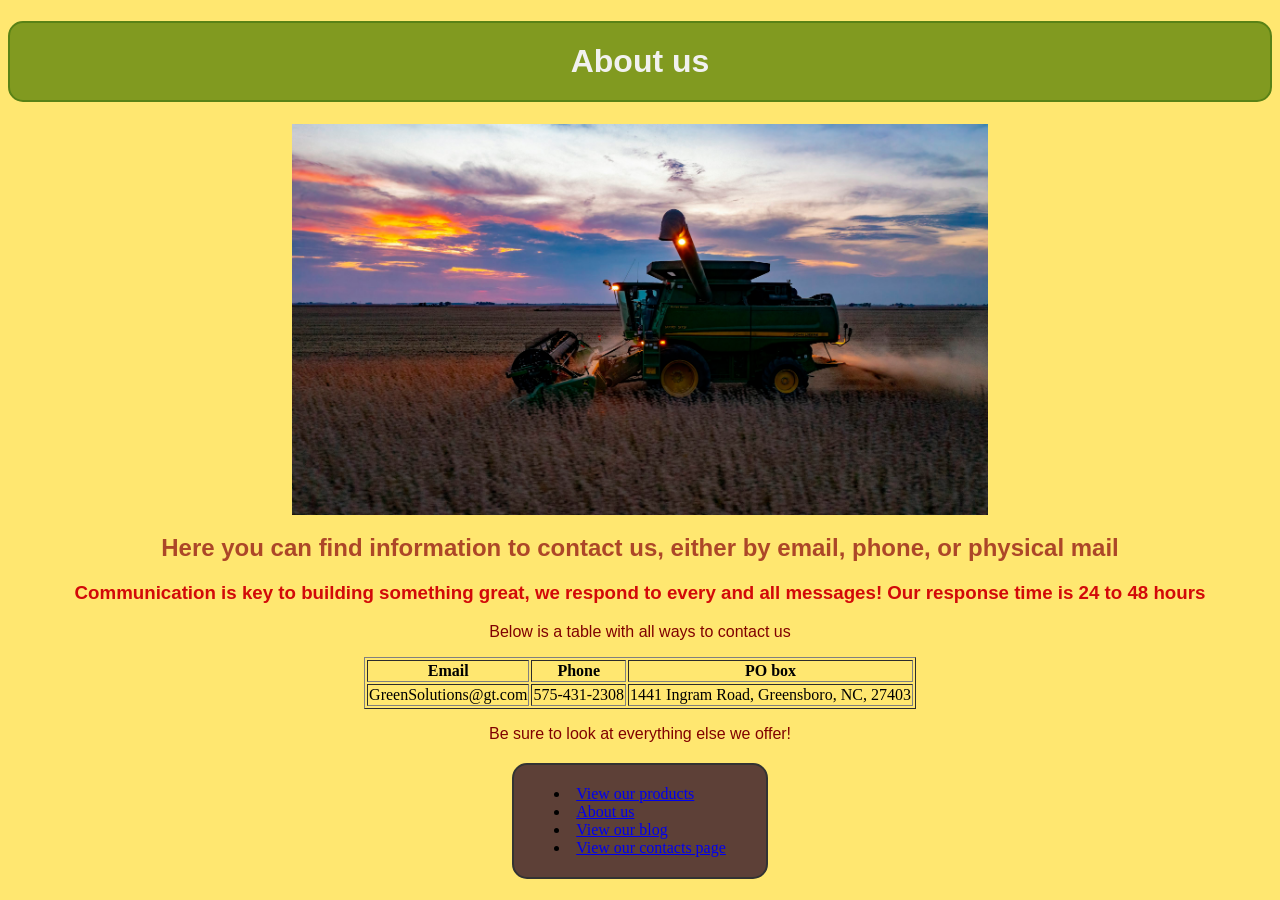
==== HTML/about.html @ 4fc86789 "Added more CSS and started other webpages" ====
<!DOCTYPE html>
<html lang="en">
<head>

    <meta charset="UTF-8">
    <link rel="stylesheet" href="../CSS/main.css">
    <title>Final website about us page</title>

</head>

    <body>

        <h1>About us</h1>

        <img id="about" src="../images/combine.jpg" alt="Combine harvesting field at sunset">



        <h2>Here you can find information to contact us, either by email, phone, or physical mail</h2>

        <h3>Communication is key to building something great, we respond to every and all messages! Our response time is 24 to 48 hours</h3>


        <p>Below is a table with all ways to contact us</p>

       <table border="1">
        <tr>
            <th>Email</th>
            <th>Phone</th>
            <th>PO box</th>
        </tr>
        <tr>
            <td>GreenSolutions@gt.com</td>
            <td>575-431-2308</td>
            <td>1441 Ingram Road, Greensboro, NC, 27403</td>
        </tr>
        </table>


        <p>Be sure to look at everything else we offer!</p>

        <ol style="list-style-type: disc;">
            <li><a href="/HTML/home.html" alt="Link to products page">View our products</a></li>
            <li><a href="/HTML/about.html" alt="About us page">About us</a></li>
            <li><a href="/HTML/blog.html" alt="Our blog page">View our blog</a></li>
            <li><a href="/HTML/contact.html" alt="Our contact page">View our contacts page</a></li>
        </ol>


    </body>
</html>
---- CSS/main.css ----
#about {
    display: block;
    margin-left: auto;
    margin-right: auto;
    width: 55%; 
}



#spray {
    display: block;
    margin-left: auto;
    margin-right: auto;
    width: 55%; 
}

h1{
    text-align: center;
    border: 2px solid #598216;
    border-radius: 15px;
    padding: 20px 40px;
    background-color: #819A20;
    font-family: Verdana, Geneva, Tahoma, sans-serif;
    color: #F1F1EF;
}

h2{
    text-align: center;
    font-family: 'Lucida Sans', 'Lucida Sans Regular', 'Lucida Grande', 'Lucida Sans Unicode', Geneva, Verdana, sans-serif;
    color: #ac4728;
}

h3{
    text-align: center;
    font-family: 'Trebuchet MS', 'Lucida Sans Unicode', 'Lucida Grande', 'Lucida Sans', Arial, sans-serif;
    color: #d20909;
}

p {
    text-align: center;
    color: #800000;
    font-family: 'Lucida Sans', 'Lucida Sans Regular', 'Lucida Grande', 'Lucida Sans Unicode', Geneva, Verdana, sans-serif;
    font-size: medium;
}

ol {
   list-style-position: inside;
     border: 2px solid #333;   
    border-radius: 15px;      
    padding: 20px 40px;      
    width: fit-content; 
    background-color: #5D4037;
    margin: 20px auto; 
}

body{
    background-color: #FFE770;
}

table {
  margin-left: auto;
  margin-right: auto;
}
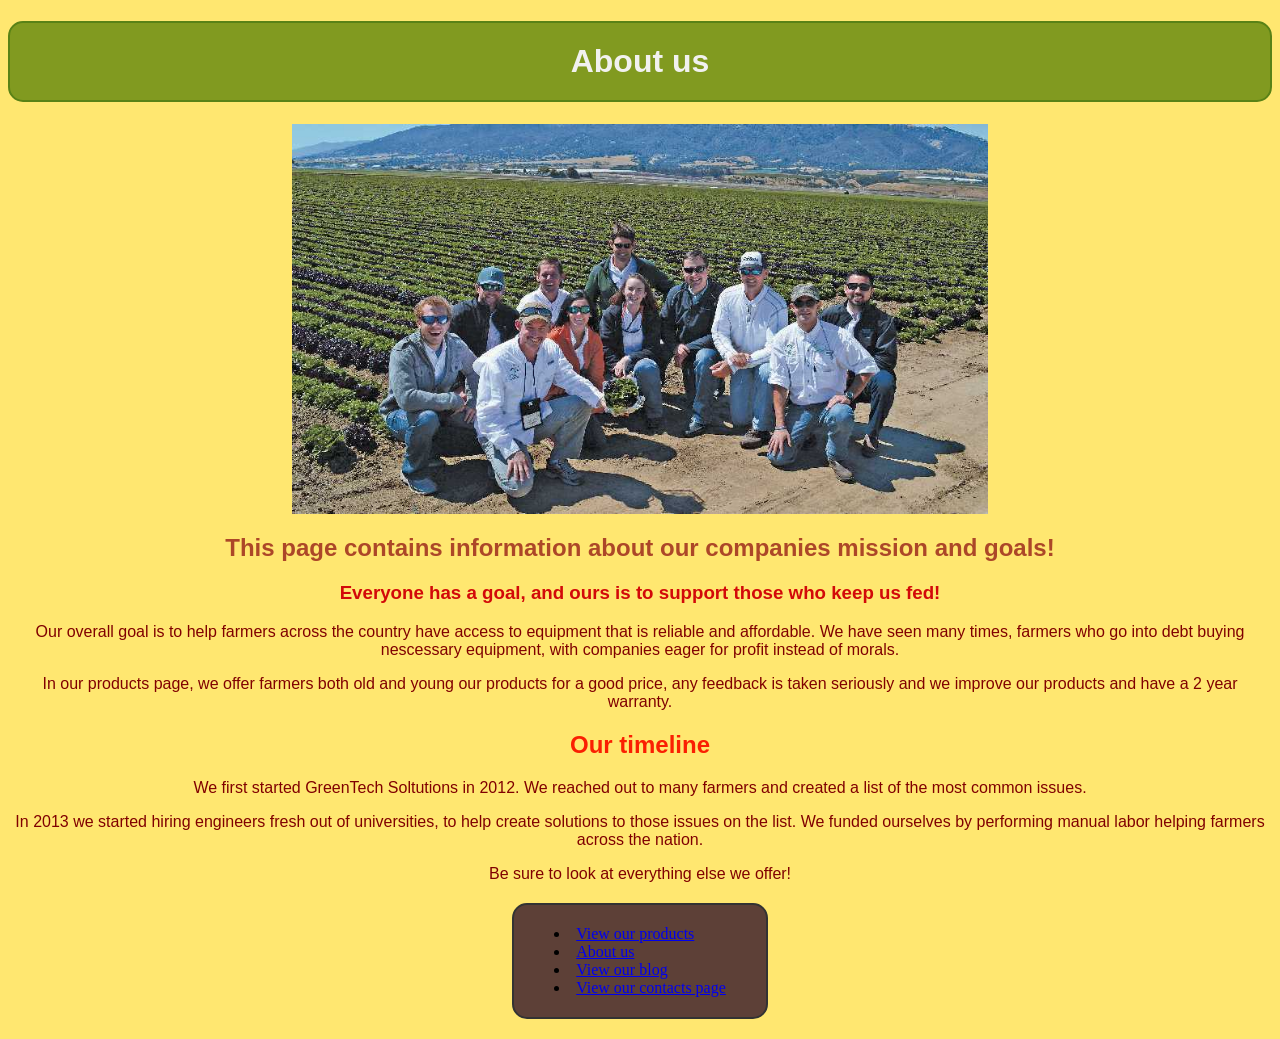
==== commit 50e7a45b: "Added more on webpages" ====
--- a/HTML/about.html
+++ b/HTML/about.html
@@ -12,38 +12,48 @@
 
         <h1>About us</h1>
 
-        <img id="about" src="../images/combine.jpg" alt="Combine harvesting field at sunset">
+        <img id="about" src="../images/Emerging_leaders_trip.jpg" alt="Team of farmers together for a photo">
 
 
 
-        <h2>Here you can find information to contact us, either by email, phone, or physical mail</h2>
+        <h2>This page contains information about our companies mission and goals!</h2>
 
-        <h3>Communication is key to building something great, we respond to every and all messages! Our response time is 24 to 48 hours</h3>
+        <h3>Everyone has a goal, and ours is to support those who keep us fed!</h3>
 
 
-        <p>Below is a table with all ways to contact us</p>
+        <p>Our overall goal is to help farmers across the country have access to equipment that is reliable and affordable.
+            We have seen many times, farmers who go into debt buying nescessary equipment, with companies eager for profit instead of morals.
+        </p>
 
-       <table border="1">
-        <tr>
-            <th>Email</th>
-            <th>Phone</th>
-            <th>PO box</th>
-        </tr>
-        <tr>
-            <td>GreenSolutions@gt.com</td>
-            <td>575-431-2308</td>
-            <td>1441 Ingram Road, Greensboro, NC, 27403</td>
-        </tr>
-        </table>
+       <p></p>
+
+       <p>In our products page, we offer farmers both old and young our products for a good price, any feedback is taken seriously and we improve our
+        products and have a 2 year warranty.
+       </p>
+
+       <p></p>
+
+       <h2 id="timeline">Our timeline</h2>
+
+       <p>We first started GreenTech Soltutions in 2012. We reached out to many farmers and created a list of the most common issues.</p>
+
+       <p></p>
+
+       <p>In 2013 we started hiring engineers fresh out of universities, to help create solutions to those issues on the list. We funded ourselves by performing
+        manual labor helping farmers across the nation.
+       </p>
+
+       <p></p>
+
 
 
         <p>Be sure to look at everything else we offer!</p>
 
         <ol style="list-style-type: disc;">
-            <li><a href="/HTML/home.html" alt="Link to products page">View our products</a></li>
-            <li><a href="/HTML/about.html" alt="About us page">About us</a></li>
-            <li><a href="/HTML/blog.html" alt="Our blog page">View our blog</a></li>
-            <li><a href="/HTML/contact.html" alt="Our contact page">View our contacts page</a></li>
+            <li><a href="../HTML/home.html" alt="Link to products page">View our products</a></li>
+            <li><a href="../HTML/products.html" alt="About us page">About us</a></li>
+            <li><a href="../HTML/blog.html" alt="Our blog page">View our blog</a></li>
+            <li><a href="../HTML/contact.html" alt="Our contact page">View our contacts page</a></li>
         </ol>
 
 
--- a/CSS/main.css
+++ b/CSS/main.css
@@ -5,7 +5,12 @@
     width: 55%; 
 }
 
-
+#phone{
+    display: block;
+    margin-left: auto;
+    margin-right: auto;
+    width: 45%; 
+}
 
 #spray {
     display: block;
@@ -61,3 +66,7 @@
   margin-left: auto;
   margin-right: auto;
 }
+
+#timeline {
+    color: rgb(250, 31, 2);
+}
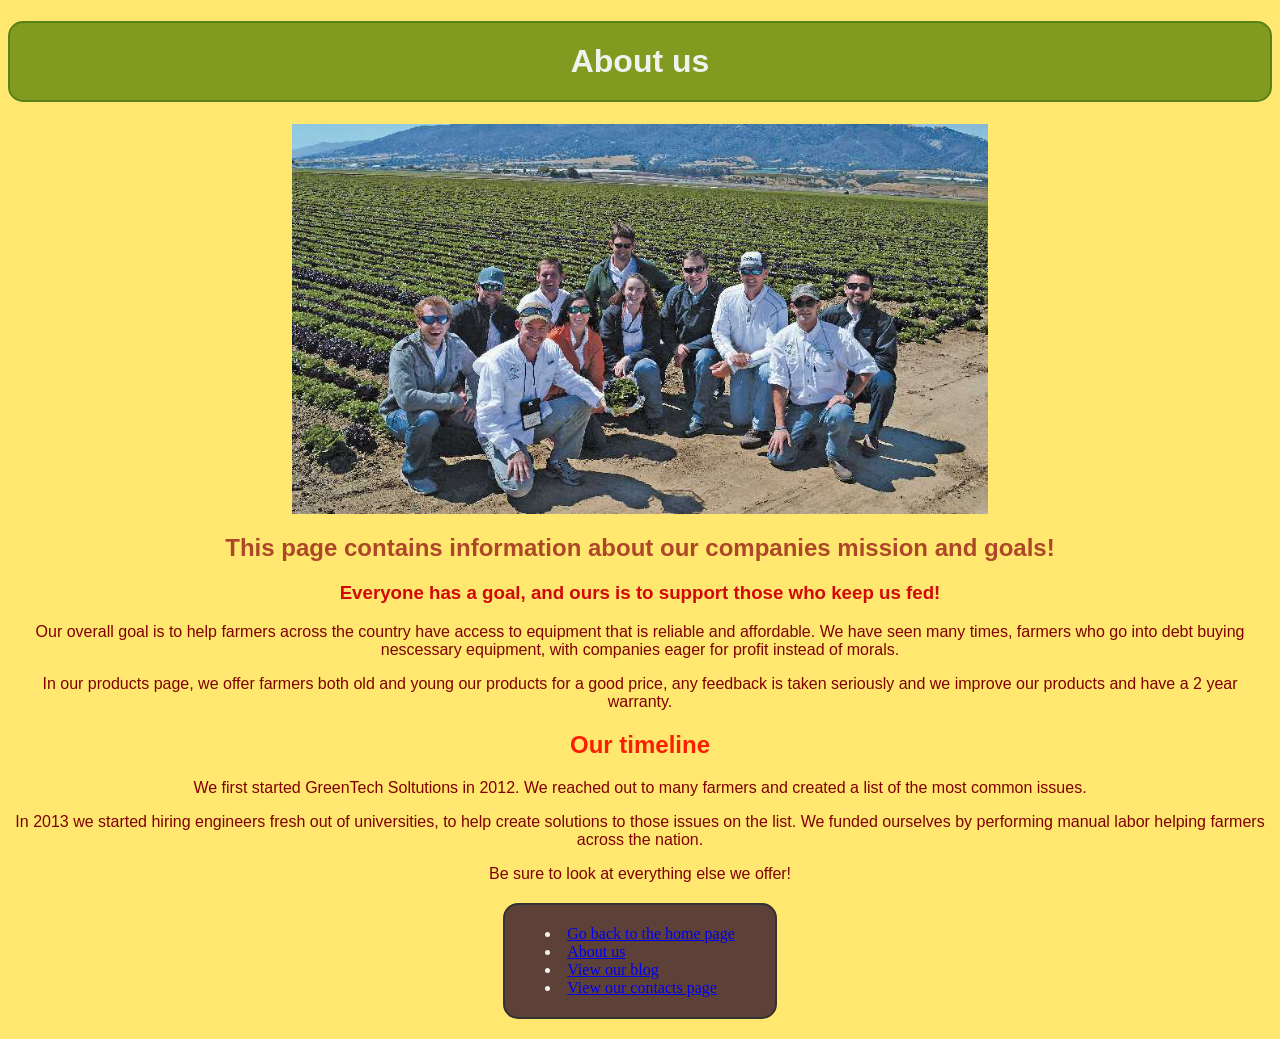
==== commit 1648e816: "Finished Blog Page" ====
--- a/HTML/about.html
+++ b/HTML/about.html
@@ -50,7 +50,7 @@
         <p>Be sure to look at everything else we offer!</p>
 
         <ol style="list-style-type: disc;">
-            <li><a href="../HTML/home.html" alt="Link to products page">View our products</a></li>
+            <li><a href="../HTML/home.html" alt="Link to products page">Go back to the home page</a></li>
             <li><a href="../HTML/products.html" alt="About us page">About us</a></li>
             <li><a href="../HTML/blog.html" alt="Our blog page">View our blog</a></li>
             <li><a href="../HTML/contact.html" alt="Our contact page">View our contacts page</a></li>
--- a/CSS/main.css
+++ b/CSS/main.css
@@ -56,6 +56,7 @@
     width: fit-content; 
     background-color: #5D4037;
     margin: 20px auto; 
+    color: #F1F1EF;
 }
 
 body{
@@ -69,4 +70,39 @@
 
 #timeline {
     color: rgb(250, 31, 2);
+}
+
+#tractor {
+     display: block;
+    margin-left: auto;
+    margin-right: auto;
+    width: 55%; 
+}
+
+#products {
+    color: #F1F1EF;
+    font-family:'Lucida Sans', 'Lucida Sans Regular', 'Lucida Grande', 'Lucida Sans Unicode', Geneva, Verdana, sans-serif;
+    font-size: large;
+}
+
+#combine{
+     display: block;
+    margin-left: auto;
+    margin-right: auto;
+    width: 55%; 
+
+}
+
+#plow {
+    display: block;
+    margin-left: auto;
+    margin-right: auto;
+    width: 55%; 
+}
+
+#blog{
+    display: block;
+    margin-left: auto;
+    margin-right: auto;
+    width: 55%; 
 }
